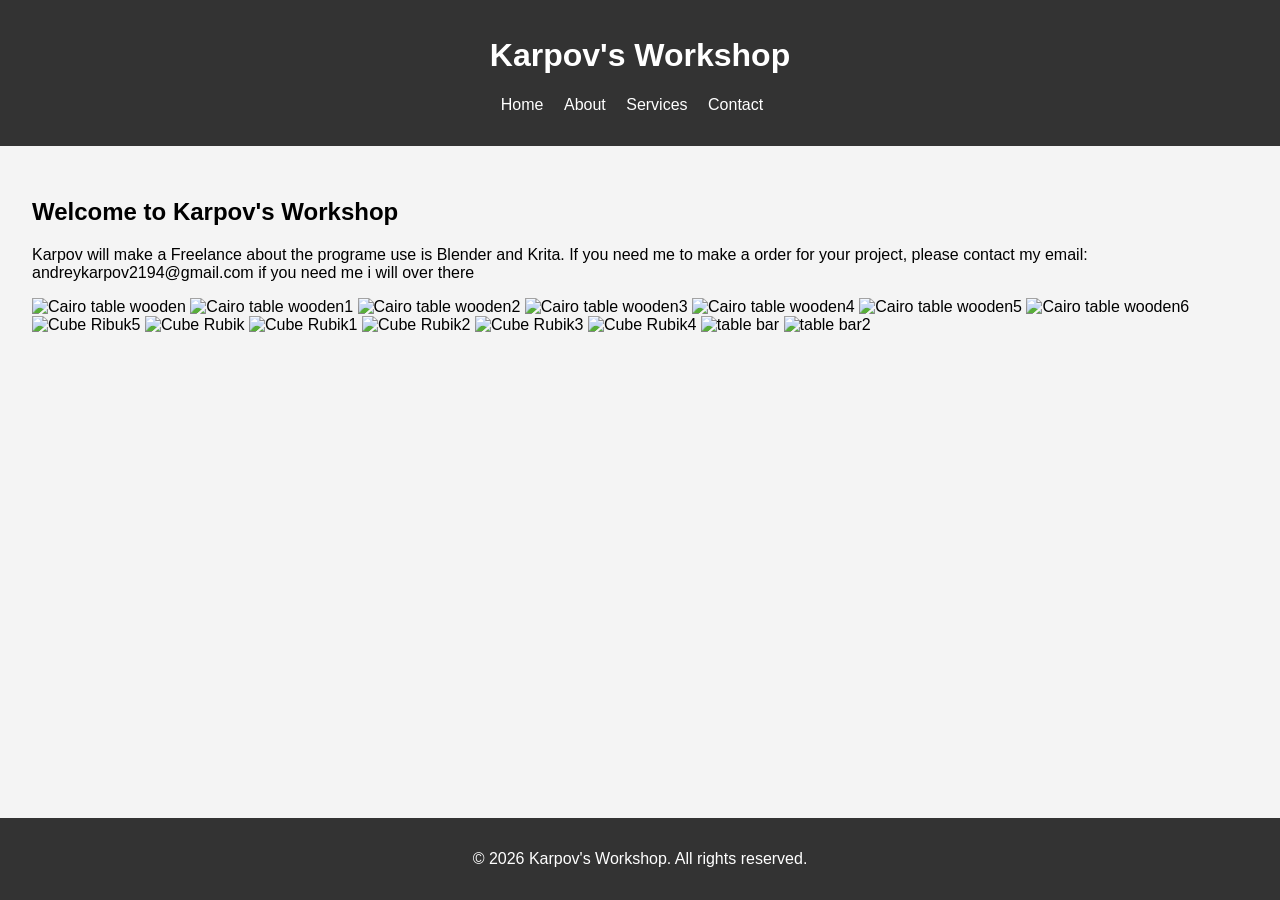
==== Main.html @ 2b230ceb "Add files via upload" ====
<!DOCTYPE html> 
<html lang="en">
    <head>
        <meta charset="UTF-8">
        <meta name="viewport" content="width=device-width, initial-scale=1.0">
        <title>Karpov's Workshop</title>
        <link rel="stylesheet" href="styles.css">
        <link rel="stylesheet" href="script.js">

    </head>
    <body>
        <header>
            <h1>Karpov's Workshop</h1>
            <nav>
                <ul>
                    <li><a href="index.html">Home</a></li>
                    <li><a href="about.html">About</a></li>
                    <li><a href="services.html">Services</a></li>
                    <li><a href="contact.html">Contact</a></li>
                </ul>
            </nav>
        </header>
        <main>
            <section>
                <h2>Welcome to Karpov's Workshop</h2>
                <p> Karpov will make a Freelance about the programe use is Blender and Krita. If you need me to make a order for your project, please contact my email: andreykarpov2194@gmail.com if you need me
                    i will over there </p>
            </section>
            <img src ="Cairo table wooden.png" alt="Cairo table wooden" width="500" height="300">
            <img src ="Cairo table wooden1.png" alt="Cairo table wooden1" width="500" height="300">
            <img src ="Cairo table wooden2.png" alt="Cairo table wooden2" width="500" height="300">
            <img src ="Cairo table wooden3.png" alt="Cairo table wooden3" width="500" height="300">
            <img src ="Cairo table wooden4.png" alt="Cairo table wooden4" width="500" height="300">
            <img src ="Cairo table wooden5.png" alt="Cairo table wooden5" width="500" height="300">
            <img src ="Cairo table wooden6.png" alt="Cairo table wooden6" width="500" height="300">
            <img src = "Cube Ribuk5.png" alt="Cube Ribuk5" width="500" height="300">
            <img src = "Cube Rubik.png  " alt="Cube Rubik" width="500" height="300">
            <img src = "Cube Rubik1.png" alt="Cube Rubik1" width="500" height="300">
            <img src = "Cube Rubik2.png" alt="Cube Rubik2" width="500" height="300">
            <img src = "Cube Rubik3.png" alt="Cube Rubik3" width="500" height="300">
            <img src = "Cube Rubik4.png" alt="Cube Rubik4" width="500" height="300">
            <img src = "table bar.png" alt="table bar" width="500" height="300">   
            <img src = "table bar2.png" alt="table bar2" width="500" height="300">          
        </main>
        <footer>
            <p>&copy; 2026 Karpov's Workshop. All rights reserved.</p> 
        </footer>
        <style>
            body {
                font-family: Arial, sans-serif;
                margin: 0;
                padding: 0;
                background-color: #f4f4f4;
            }

            header {
                background-color: #333;
                color: #fff;
                padding: 1rem 0;
                text-align: center;
            }

            nav ul {
                list-style-type: none;
                padding: 0;
            }

            nav ul li {
                display: inline;
                margin-right: 1rem;
            }

            nav ul li a {
                color: #fff;
                text-decoration: none;
            }

            main {
                padding: 2rem;
            }

            footer {
                background-color: #333;
                color: #fff;
                text-align: center;
                padding: 1rem 0;
                position: fixed;
                bottom: 0;
                width: 100%;
            }
        </style> 
        <script>
            // Example JavaScript code for interactivity
            document.addEventListener('DOMContentLoaded', function() {
                const navLinks = document.querySelectorAll('nav ul li a');
                navLinks.forEach(link => {
                    link.addEventListener('click', function(event) {
                        event.preventDefault();
                        alert(`You clicked on ${this.textContent}`);
                    });
                });
            });
        </script>          
    </body>
</html>
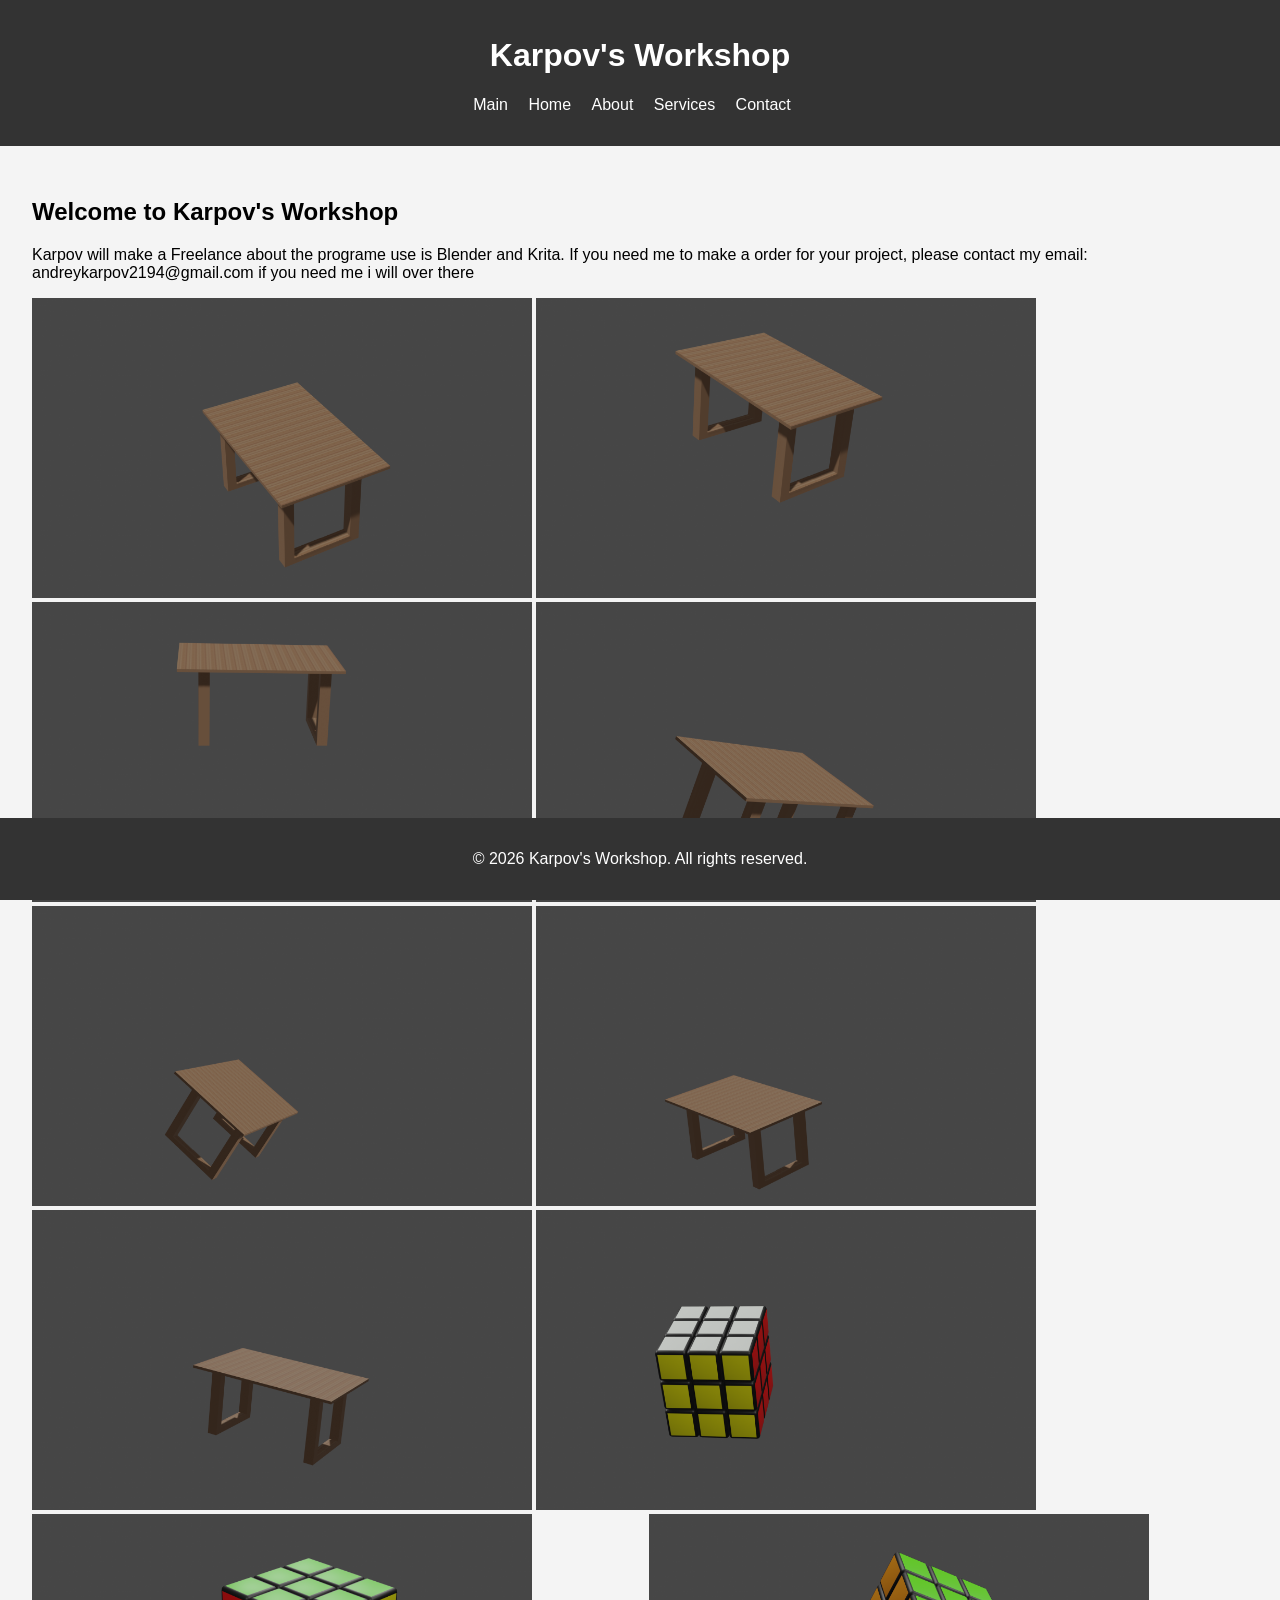
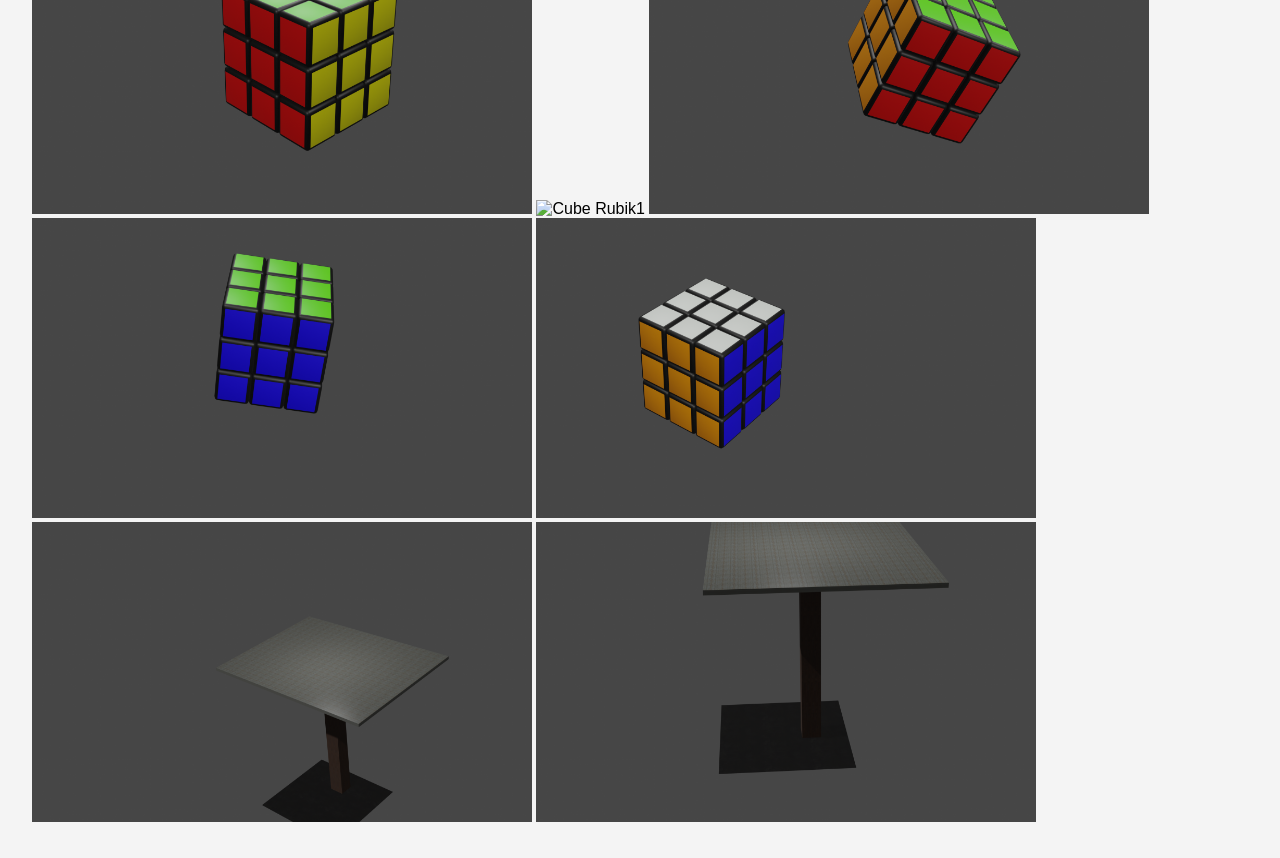
==== commit e37d6d9e: "Add files via upload" ====
--- a/Main.html
+++ b/Main.html
@@ -13,6 +13,7 @@
             <h1>Karpov's Workshop</h1>
             <nav>
                 <ul>
+                    <li><a href="maib.html">Main</a></li>
                     <li><a href="index.html">Home</a></li>
                     <li><a href="about.html">About</a></li>
                     <li><a href="services.html">Services</a></li>
